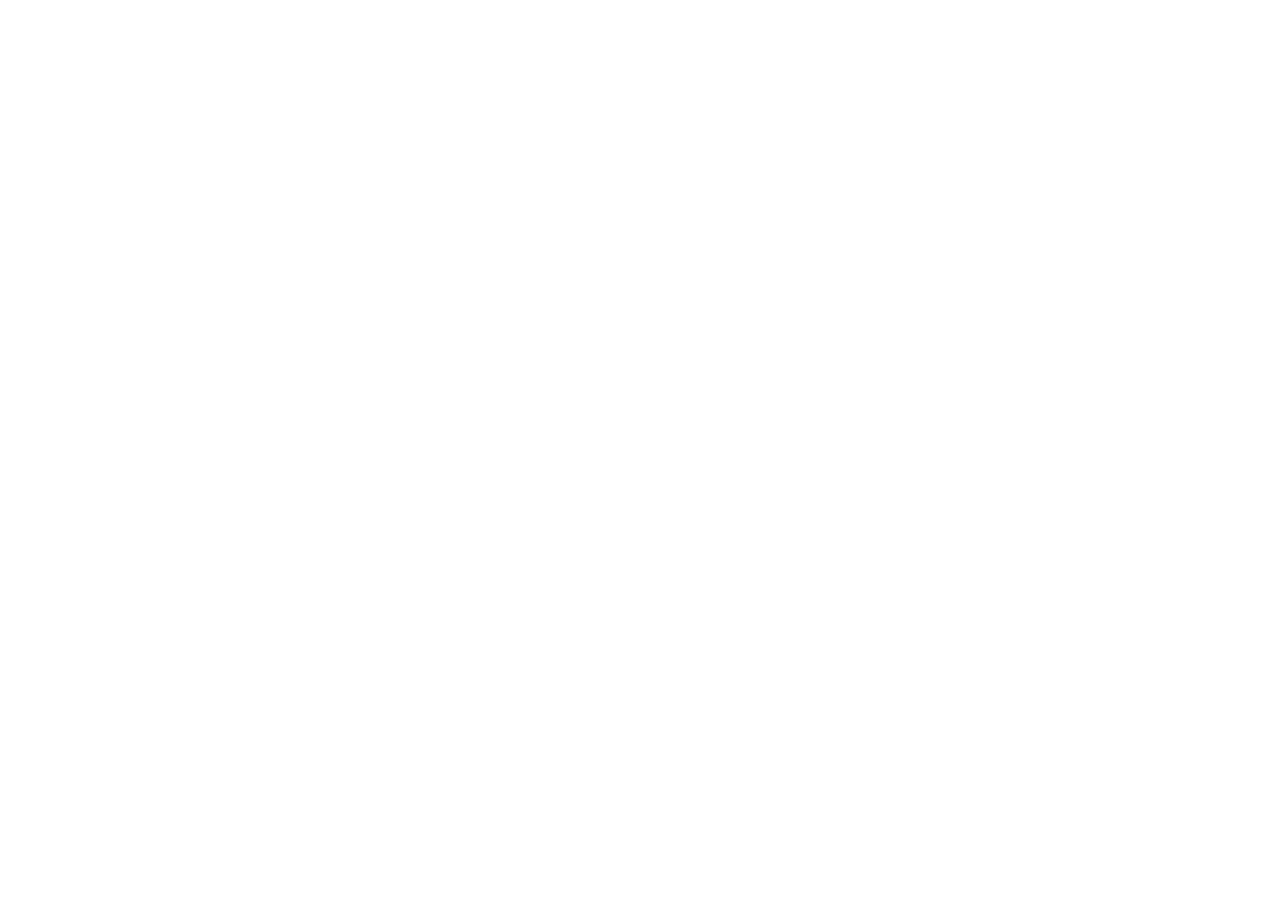
==== index.html @ 89ff854c "Initial commit with base empty project" ====
<!DOCTYPE html>
<html lang="en">

<head>
    <meta charset="utf-8">
    <meta http-equiv="X-UA-Compatible" content="IE=edge">
    <meta name="viewport" content="width=device-width, initial-scale=1">
    <title>Cards</title>
</head>

<body class="container">
    <div class="centered header">
        <div ng-view="">
        </div>
    </div>
</body>
<script data-main="index" src="./bower_components/requirejs/require.js"></script>

</html>
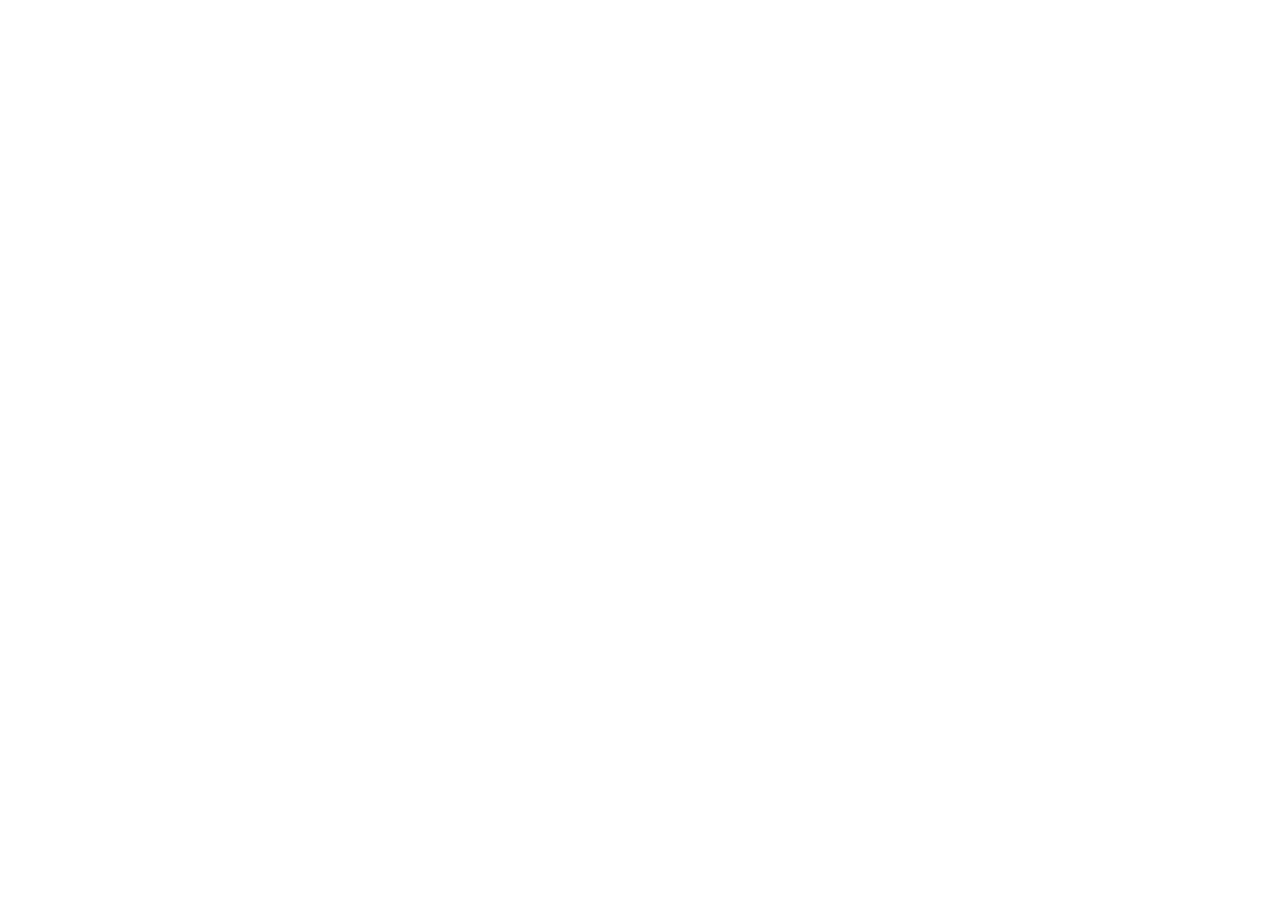
==== commit 55837597: "user directive with login and reg. soon to add logout button" ====
--- a/index.html
+++ b/index.html
@@ -2,18 +2,18 @@
 <html lang="en">
 
 <head>
-    <meta charset="utf-8">
-    <meta http-equiv="X-UA-Compatible" content="IE=edge">
-    <meta name="viewport" content="width=device-width, initial-scale=1">
-    <title>Cards</title>
+  <meta charset="utf-8">
+  <meta http-equiv="X-UA-Compatible" content="IE=edge">
+  <meta name="viewport" content="width=device-width, initial-scale=1">
+  <link rel="stylesheet" href="./bower_components/angular-material/angular-material.css">
+  <link rel="stylesheet" href="./assets/css/style.css">
+  <title>Awesome Soundboard</title>
 </head>
 
-<body class="container">
-    <div class="centered header">
-        <div ng-view="">
-        </div>
-    </div>
+<body>
+  <div ng-view="">
+  </div>
 </body>
 <script data-main="index" src="./bower_components/requirejs/require.js"></script>
 
-</html>+</html>
--- a/assets/css/style.css
+++ b/assets/css/style.css
@@ -0,0 +1,5 @@
+body,
+html {
+    height: 100%;
+    width: 100%;
+}